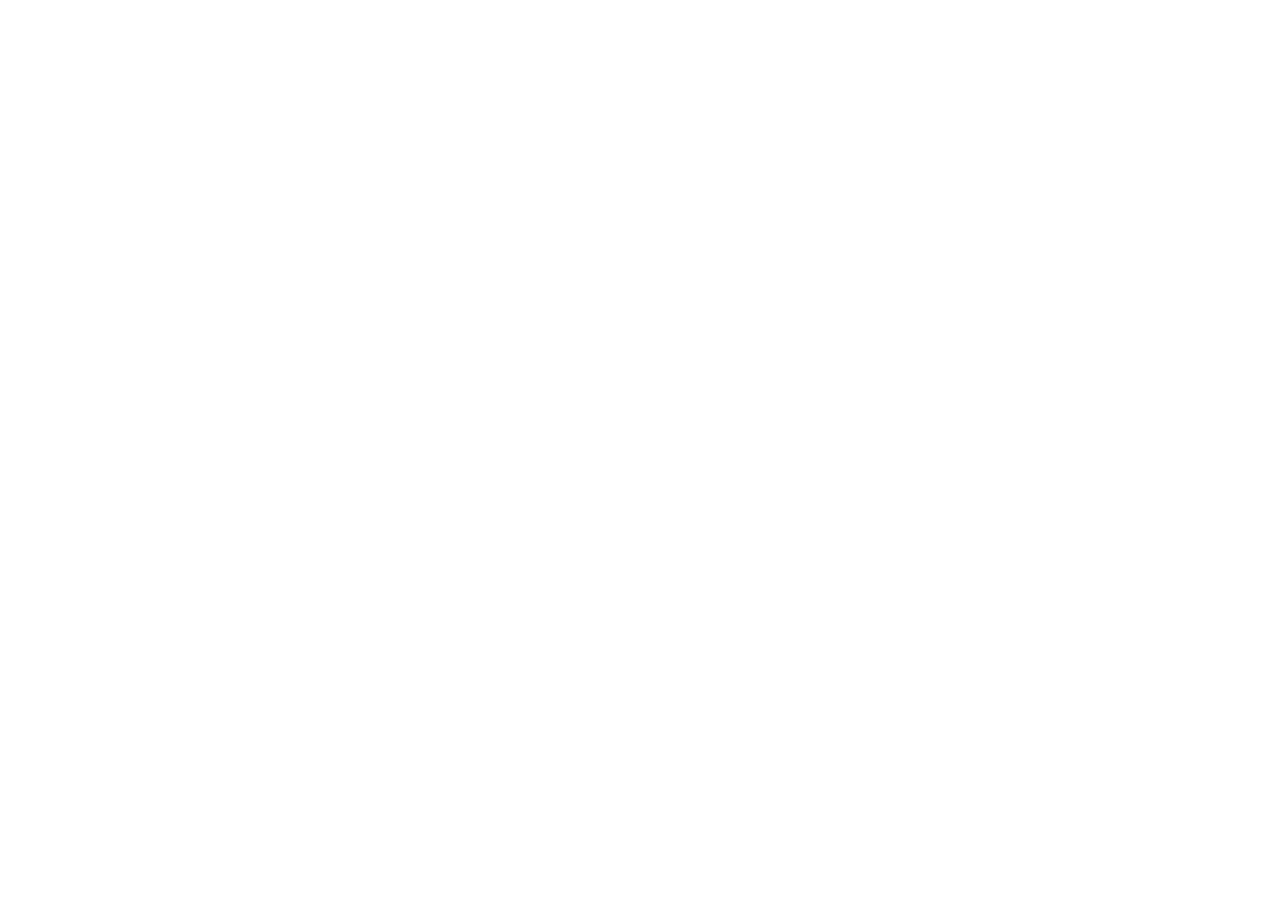
==== recipes/brownies.html @ bb4971b7 "Initialize the odin-recipes repo with a homepage and 3 webpages Build a homepage with internal links" ====
<!DOCTYPE html>
<html lang="en">
<head>
    <meta charset="UTF-8">
    <meta name="viewport" content="width=device-width, initial-scale=1.0">
    <title>brownies-recipe</title>
</head>
<body>
    
</body>
</html>
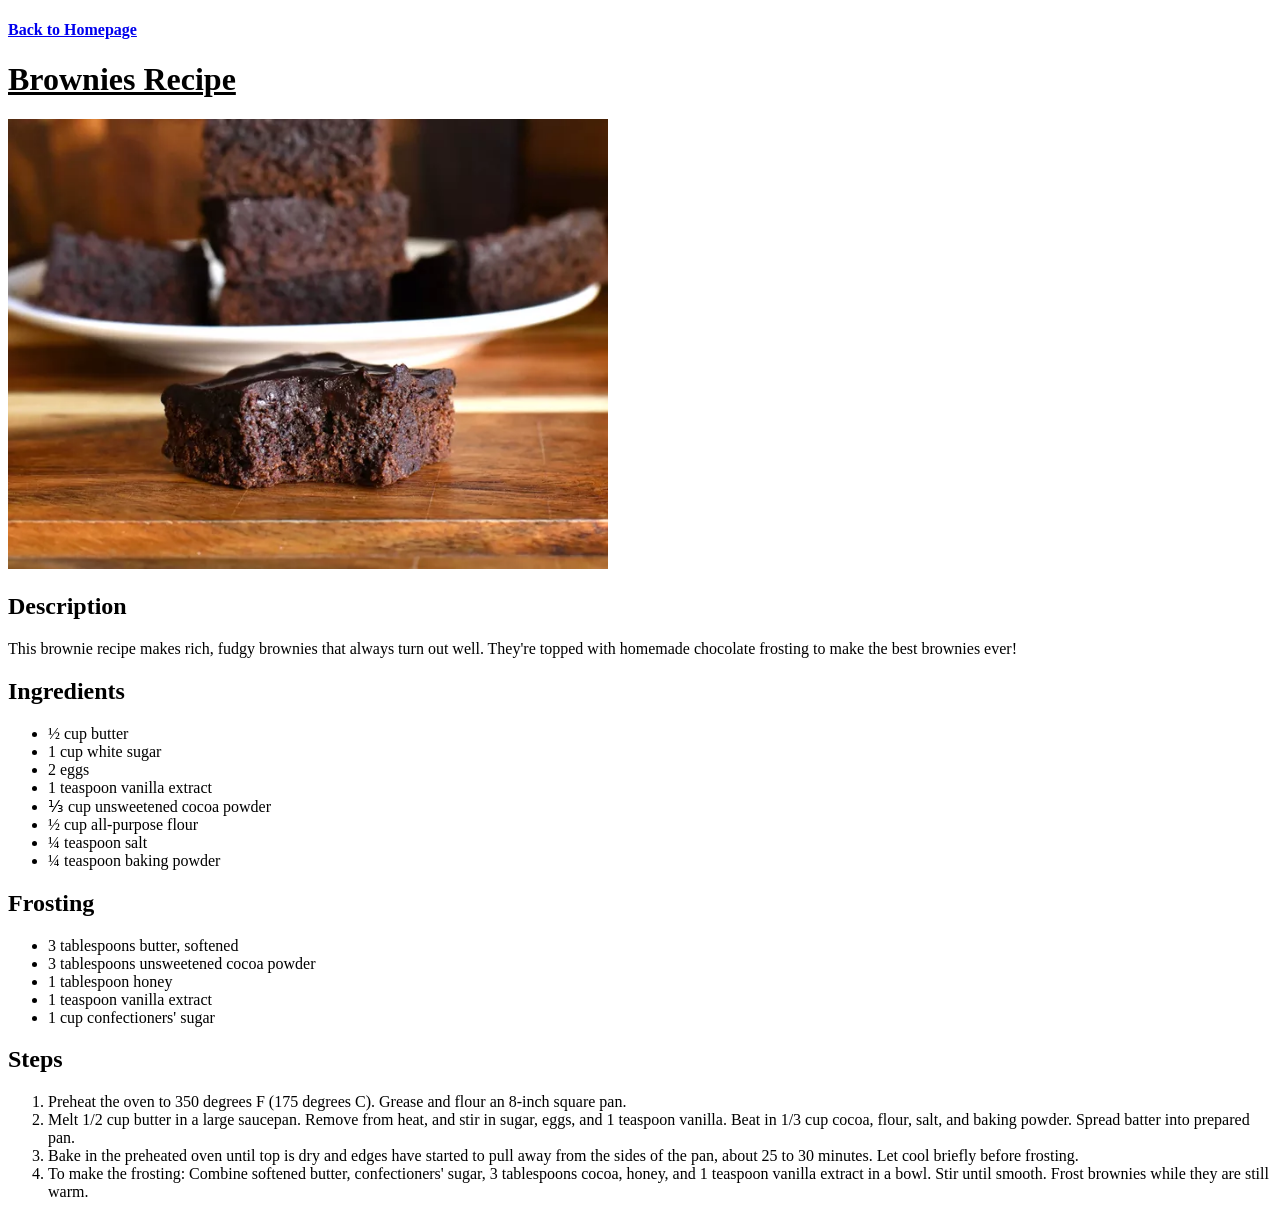
==== commit 3194d4c9: "Added 2 more recipes and a text link back to homepage 1. Added 2 more recipes, carbonara and brownie" ====
--- a/recipes/brownies.html
+++ b/recipes/brownies.html
@@ -6,6 +6,41 @@
     <title>brownies-recipe</title>
 </head>
 <body>
+    <h4><a href="../index.html">Back to Homepage</a></h4>
+    <u><h1>Brownies Recipe</h1></u>
     
+    <img src="../images/brownies.webp" alt="picture of brownies" width="600" height="450">
+    
+    <h2>Description</h2>
+    <p>This brownie recipe makes rich, fudgy brownies that always turn out well. They're topped with homemade chocolate frosting to make the best brownies ever!</p>
+    
+    <h2>Ingredients</h2>
+    <ul>
+        <li>½ cup butter</li>
+        <li>1 cup white sugar</li>
+        <li>2 eggs</li>
+        <li>1 teaspoon vanilla extract</li>
+        <li>⅓ cup unsweetened cocoa powder</li>
+        <li>½ cup all-purpose flour</li>
+        <li>¼ teaspoon salt</li>
+        <li>¼ teaspoon baking powder</li>
+    </ul>
+
+    <h2>Frosting</h2>
+    <ul>
+        <li>3 tablespoons butter, softened</li>
+        <li>3 tablespoons unsweetened cocoa powder</li>
+        <li>1 tablespoon honey</li>
+        <li>1 teaspoon vanilla extract</li>
+        <li>1 cup confectioners' sugar</li>
+    </ul>
+
+    <h2>Steps</h2>
+    <ol>
+        <li>Preheat the oven to 350 degrees F (175 degrees C). Grease and flour an 8-inch square pan.</li>
+        <li>Melt 1/2 cup butter in a large saucepan. Remove from heat, and stir in sugar, eggs, and 1 teaspoon vanilla. Beat in 1/3 cup cocoa, flour, salt, and baking powder. Spread batter into prepared pan.</li>
+        <li>Bake in the preheated oven until top is dry and edges have started to pull away from the sides of the pan, about 25 to 30 minutes. Let cool briefly before frosting.</li>
+        <li>To make the frosting: Combine softened butter, confectioners' sugar, 3 tablespoons cocoa, honey, and 1 teaspoon vanilla extract in a bowl. Stir until smooth. Frost brownies while they are still warm.</li>
+    </ol>
 </body>
 </html>
